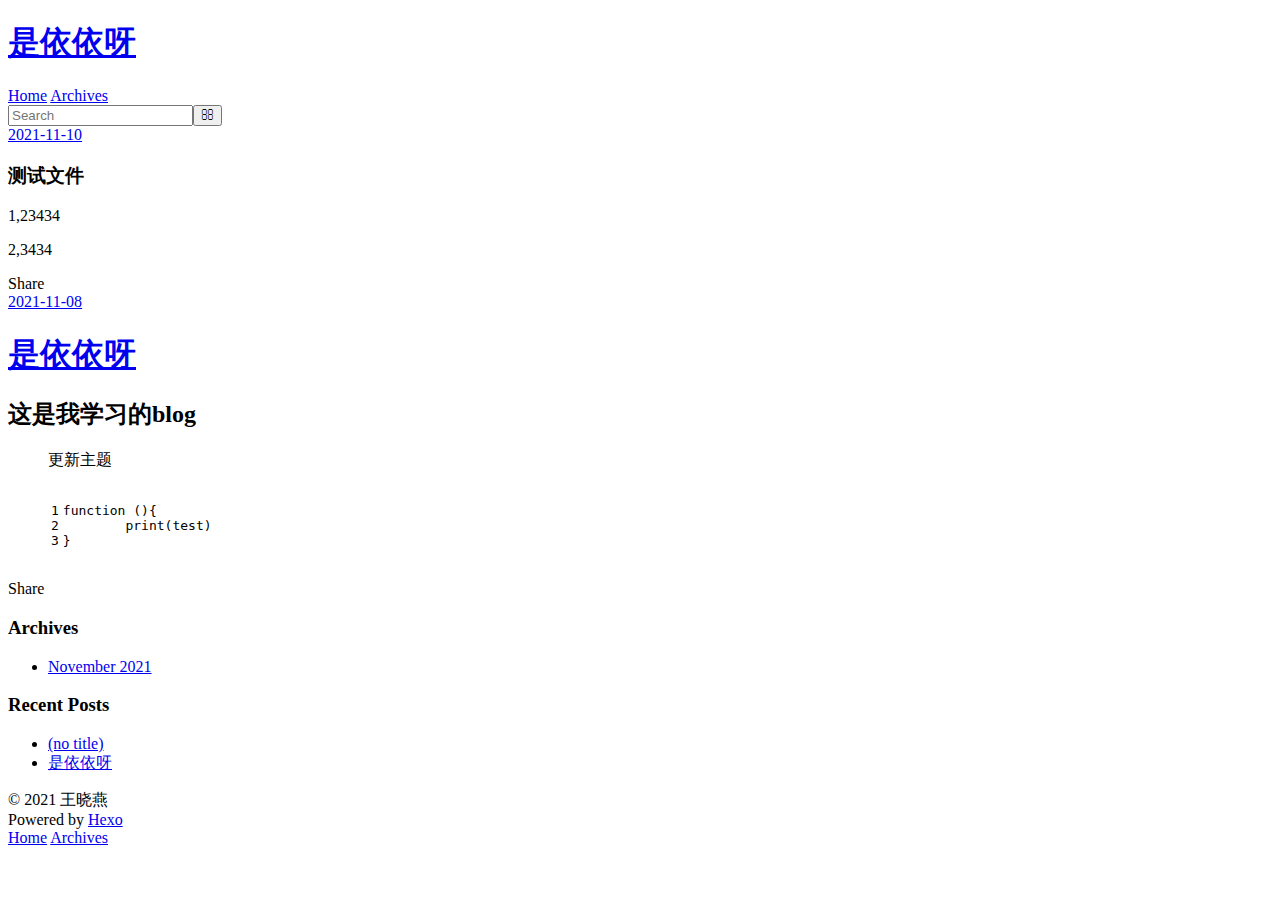
==== index.html @ 921b0bb4 "提交我的博客" ====
<!DOCTYPE html>
<html>
<head>
  <meta charset="utf-8">
  

  
  <title>是依依呀</title>
  <meta name="viewport" content="width=device-width, initial-scale=1, maximum-scale=1">
  <meta name="description" content="测试描述">
<meta property="og:type" content="website">
<meta property="og:title" content="是依依呀">
<meta property="og:url" content="http://example.com/index.html">
<meta property="og:site_name" content="是依依呀">
<meta property="og:description" content="测试描述">
<meta property="og:locale" content="en_US">
<meta property="article:author" content="王晓燕">
<meta name="twitter:card" content="summary">
  
    <link rel="alternate" href="/atom.xml" title="是依依呀" type="application/atom+xml">
  
  
    <link rel="icon" href="/favicon.png">
  
  
    <link href="//fonts.googleapis.com/css?family=Source+Code+Pro" rel="stylesheet" type="text/css">
  
  
<link rel="stylesheet" href="/css/style.css">

<meta name="generator" content="Hexo 5.4.0"></head>

<body>
  <div id="container">
    <div id="wrap">
      <header id="header">
  <div id="banner"></div>
  <div id="header-outer" class="outer">
    <div id="header-title" class="inner">
      <h1 id="logo-wrap">
        <a href="/" id="logo">是依依呀</a>
      </h1>
      
    </div>
    <div id="header-inner" class="inner">
      <nav id="main-nav">
        <a id="main-nav-toggle" class="nav-icon"></a>
        
          <a class="main-nav-link" href="/">Home</a>
        
          <a class="main-nav-link" href="/archives">Archives</a>
        
      </nav>
      <nav id="sub-nav">
        
          <a id="nav-rss-link" class="nav-icon" href="/atom.xml" title="RSS Feed"></a>
        
        <a id="nav-search-btn" class="nav-icon" title="Search"></a>
      </nav>
      <div id="search-form-wrap">
        <form action="//google.com/search" method="get" accept-charset="UTF-8" class="search-form"><input type="search" name="q" class="search-form-input" placeholder="Search"><button type="submit" class="search-form-submit">&#xF002;</button><input type="hidden" name="sitesearch" value="http://example.com"></form>
      </div>
    </div>
  </div>
</header>
      <div class="outer">
        <section id="main">
  
    <article id="post-test" class="article article-type-post" itemscope itemprop="blogPost">
  <div class="article-meta">
    <a href="/2021/11/10/test/" class="article-date">
  <time datetime="2021-11-10T08:14:10.644Z" itemprop="datePublished">2021-11-10</time>
</a>
    
  </div>
  <div class="article-inner">
    
    
    <div class="article-entry" itemprop="articleBody">
      
        <h3 id="测试文件"><a href="#测试文件" class="headerlink" title="测试文件"></a>测试文件</h3><p>1,23434</p>
<p>2,3434</p>

      
    </div>
    <footer class="article-footer">
      <a data-url="http://example.com/2021/11/10/test/" data-id="ckvt9213a0000zgch2lrs8aey" class="article-share-link">Share</a>
      
      
    </footer>
  </div>
  
</article>


  
    <article id="post-hello-world" class="article article-type-post" itemscope itemprop="blogPost">
  <div class="article-meta">
    <a href="/2021/11/08/hello-world/" class="article-date">
  <time datetime="2021-11-08T06:46:12.126Z" itemprop="datePublished">2021-11-08</time>
</a>
    
  </div>
  <div class="article-inner">
    
    
      <header class="article-header">
        
  
    <h1 itemprop="name">
      <a class="article-title" href="/2021/11/08/hello-world/">是依依呀</a>
    </h1>
  

      </header>
    
    <div class="article-entry" itemprop="articleBody">
      
        <h2 id="这是我学习的blog"><a href="#这是我学习的blog" class="headerlink" title="这是我学习的blog"></a>这是我学习的blog</h2><blockquote>
<p>更新主题</p>
</blockquote>
<figure class="highlight js"><table><tr><td class="gutter"><pre><span class="line">1</span><br><span class="line">2</span><br><span class="line">3</span><br></pre></td><td class="code"><pre><span class="line"><span class="function"><span class="keyword">function</span> (<span class="params"></span>)</span>&#123;</span><br><span class="line">	print(test)</span><br><span class="line">&#125;</span><br></pre></td></tr></table></figure>


      
    </div>
    <footer class="article-footer">
      <a data-url="http://example.com/2021/11/08/hello-world/" data-id="ckvqf941e0000lochfqrybum4" class="article-share-link">Share</a>
      
      
    </footer>
  </div>
  
</article>


  


</section>
        
          <aside id="sidebar">
  
    

  
    

  
    
  
    
  <div class="widget-wrap">
    <h3 class="widget-title">Archives</h3>
    <div class="widget">
      <ul class="archive-list"><li class="archive-list-item"><a class="archive-list-link" href="/archives/2021/11/">November 2021</a></li></ul>
    </div>
  </div>


  
    
  <div class="widget-wrap">
    <h3 class="widget-title">Recent Posts</h3>
    <div class="widget">
      <ul>
        
          <li>
            <a href="/2021/11/10/test/">(no title)</a>
          </li>
        
          <li>
            <a href="/2021/11/08/hello-world/">是依依呀</a>
          </li>
        
      </ul>
    </div>
  </div>

  
</aside>
        
      </div>
      <footer id="footer">
  
  <div class="outer">
    <div id="footer-info" class="inner">
      &copy; 2021 王晓燕<br>
      Powered by <a href="http://hexo.io/" target="_blank">Hexo</a>
    </div>
  </div>
</footer>
    </div>
    <nav id="mobile-nav">
  
    <a href="/" class="mobile-nav-link">Home</a>
  
    <a href="/archives" class="mobile-nav-link">Archives</a>
  
</nav>
    

<script src="//ajax.googleapis.com/ajax/libs/jquery/2.0.3/jquery.min.js"></script>


  
<link rel="stylesheet" href="/fancybox/jquery.fancybox.css">

  
<script src="/fancybox/jquery.fancybox.pack.js"></script>




<script src="/js/script.js"></script>




  </div>
</body>
</html>
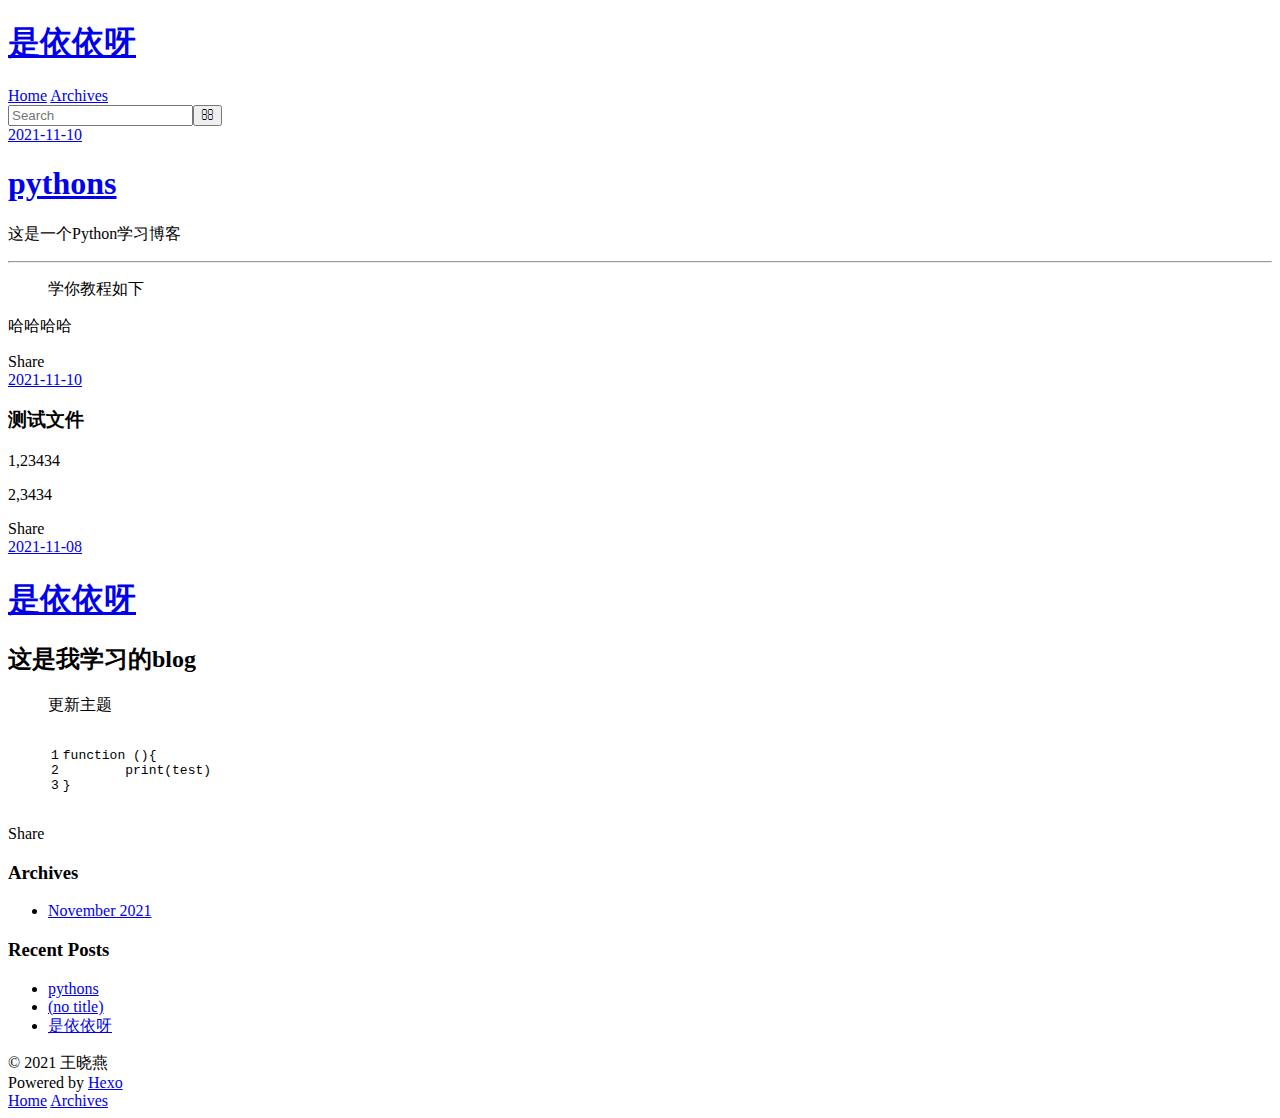
==== commit a828e0aa: "提交我的博客" ====
--- a/index.html
+++ b/index.html
@@ -66,6 +66,48 @@
       <div class="outer">
         <section id="main">
   
+    <article id="post-pythons" class="article article-type-post" itemscope itemprop="blogPost">
+  <div class="article-meta">
+    <a href="/2021/11/10/pythons/" class="article-date">
+  <time datetime="2021-11-10T08:28:48.000Z" itemprop="datePublished">2021-11-10</time>
+</a>
+    
+  </div>
+  <div class="article-inner">
+    
+    
+      <header class="article-header">
+        
+  
+    <h1 itemprop="name">
+      <a class="article-title" href="/2021/11/10/pythons/">pythons</a>
+    </h1>
+  
+
+      </header>
+    
+    <div class="article-entry" itemprop="articleBody">
+      
+        <p>这是一个Python学习博客</p>
+<hr>
+<blockquote>
+<p>学你教程如下</p>
+</blockquote>
+<p>哈哈哈哈</p>
+
+      
+    </div>
+    <footer class="article-footer">
+      <a data-url="http://example.com/2021/11/10/pythons/" data-id="ckvt9udrn0000kwch9qa6bxg6" class="article-share-link">Share</a>
+      
+      
+    </footer>
+  </div>
+  
+</article>
+
+
+  
     <article id="post-test" class="article article-type-post" itemscope itemprop="blogPost">
   <div class="article-meta">
     <a href="/2021/11/10/test/" class="article-date">
@@ -166,6 +208,10 @@
       <ul>
         
           <li>
+            <a href="/2021/11/10/pythons/">pythons</a>
+          </li>
+        
+          <li>
             <a href="/2021/11/10/test/">(no title)</a>
           </li>
         
